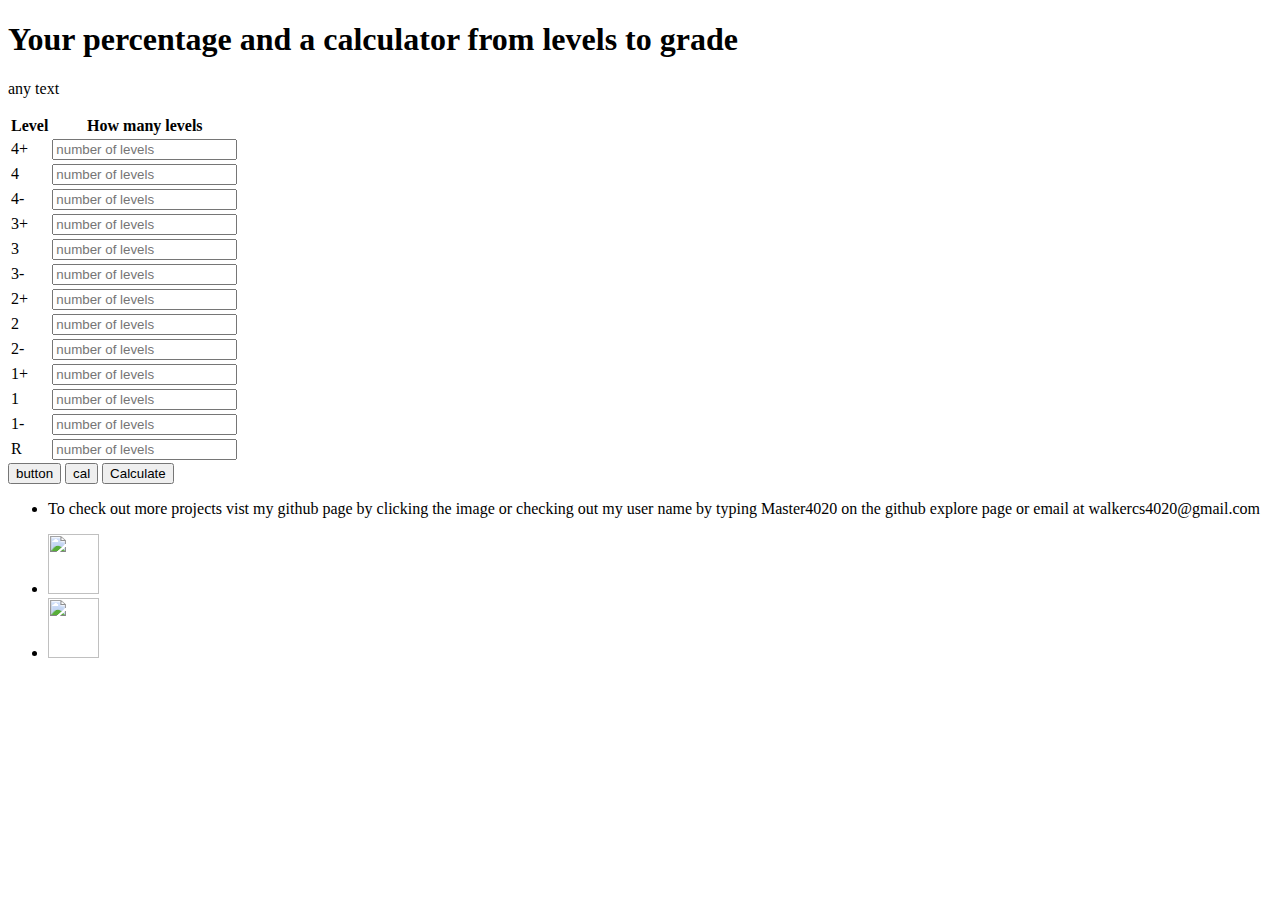
==== index.html @ 6f0e776b "moving index" ====
<!DOCTYPE html>
<html>
<head>
    <title>Grade to level</title>
    <meta lang="en">
    <script src="sections/text.js"></script>
    <script src="sections/level.js"></script>
    <script src="e.js"></script>
    <link rel="stylesheet" href="style.css">
    <script src="https://ajax.googleapis.com/ajax/libs/jquery/3.4.1/jquery.min.js"></script>
<script>
$(document).ready(function(){
  $("#button").click(function(){ //add a id if you want
    $(".show-text").toggleClass("show-table");
  });
});
</script>

</head>
<body>
<header>
    <h1>Your percentage and a calculator from levels to grade</h1>
</header>
<main> 
<div class="show-text">
        <p>any text</p>
        <table>
            <thead>
                <tr>
                    <th>Level</th>
                    <th>How many levels</th>
                </tr>
            </thead>
            <tbody>
                <tr>
                    <td>4+</td>
                    <td><input id="4p"type="number" placeholder="number of levels"></td>
                </tr>
                <tr>
                        <td>4</td>
                        <td><input id="4" type="number" placeholder="number of levels"></td>
                        </tr>
                        <tr>
                            <td>4-</td>
                            <td><input id="4m" type="number" placeholder="number of levels"></td>
                        </tr>
                        <tr>
                            <td>3+</td>
                            <td><input id="3p" type="number" placeholder="number of levels"></td>
                        </tr>
                        <tr>
                            <td>3</td>
                            <td><input id="3"type="number" placeholder="number of levels"></td>
                        </tr>
                        <tr>
                            <td>3-</td>
                            <td><input id="3m" type="number" placeholder="number of levels"></td>
                        </tr>
                        <tr>
                            <td>2+</td>
                            <td><input id="2p"type="number" placeholder="number of levels"></td>
                        </tr>
                        <tr>
                            <td>2</td>
                            <td><input id="2"type="number" placeholder="number of levels"></td>
                        </tr>
                        <tr>
                            <td>2-</td>
                            <td><input id="2m" type="number" placeholder="number of levels"></td>
                        </tr>
                        <tr>
                            <td>1+</td>
                            <td><input id="1p"type="number" placeholder="number of levels"></td>
                        </tr>
                        <tr>
                            <td>1</td>
                            <td><input id="1" type="number" placeholder="number of levels"></td>
                        </tr>
                        <tr>
                            <td>1-</td>
                            <td><input id="1m" type="number" placeholder="number of levels"></td>
                        </tr>
                        <tr>
                            <td>R</td>
                            <td><input id="R" type="number" placeholder="number of levels" ></td>
                    </tr>
            </tbody>
        </table>
    </div>
<button id="button">button</button>
<button onclick="convert()">cal</button>
<button onclick="awnser()">Calculate</button>
<p id="test"></p>
    <footer class="footer contact ti nav">
        <nav>
            <ul>
                <li>
                    <p>To check out more projects vist my github page by clicking the image or checking out my user name by typing
                        Master4020 on the github explore page or email at walkercs4020@gmail.com</p>
                </li>
                <li> 
                    <a href = "mailto:Walkercs4020@gmail.com"><img src="https://img.icons8.com/color/1600/gmail.png" width="51" height="60" sytle="border-radius= 10%"></a>
                </li> 
                <li>
                    <a href = "https://github.com/Master4020" target="blank"><img src="https://slack-files2.s3-us-west-2.amazonaws.com/avatars/2017-12-19/288981919427_f45f04edd92902a96859_512.png" width="51" height="60" sytle="border-radius= 10%"></a>
                </li>
            </ul>
        </nav>
    </footer>
</body>
</html>
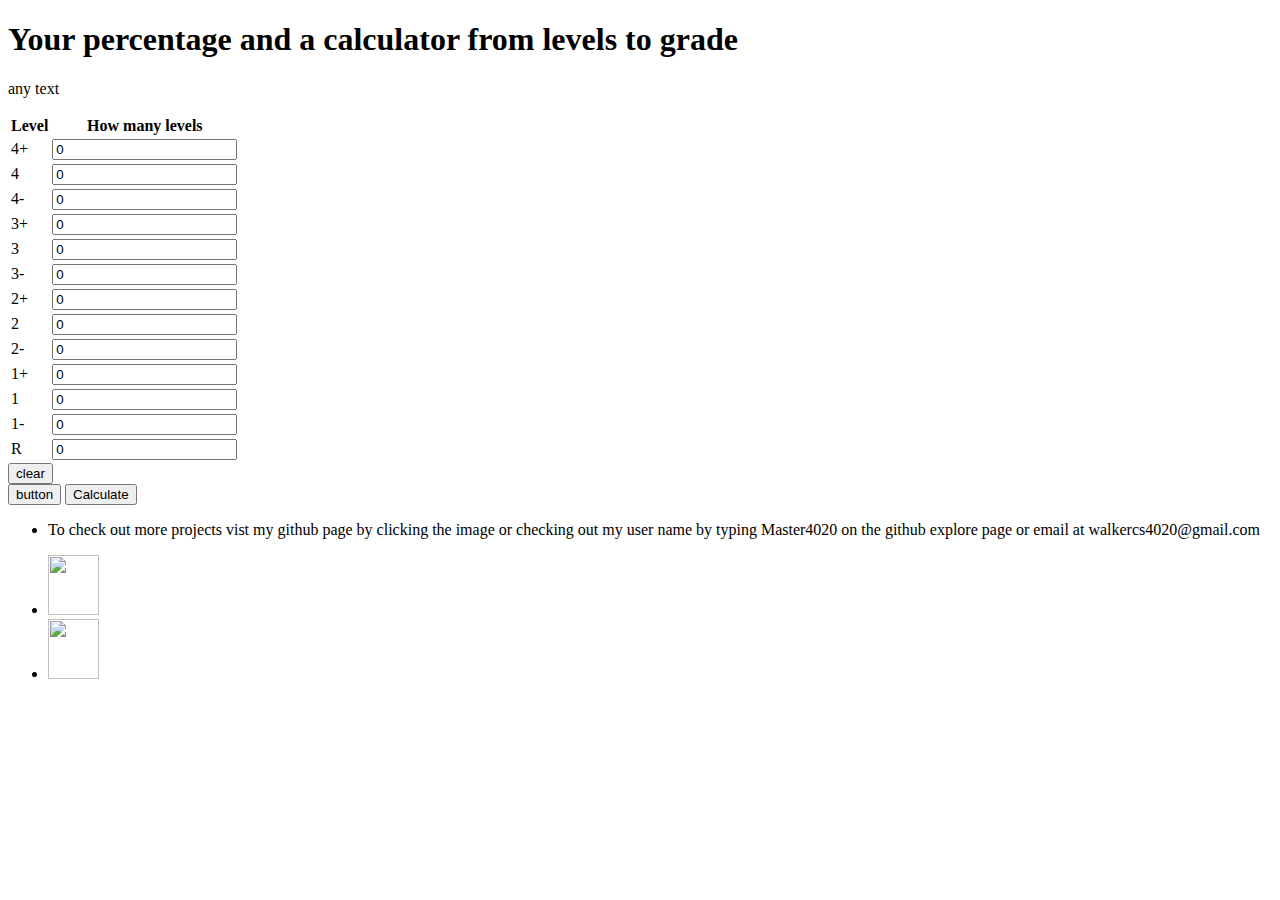
==== commit b3b54407: "making it better" ====
--- a/index.html
+++ b/index.html
@@ -3,10 +3,9 @@
 <head>
     <title>Grade to level</title>
     <meta lang="en">
-    <script src="sections/text.js"></script>
-    <script src="sections/level.js"></script>
-    <script src="e.js"></script>
-    <link rel="stylesheet" href="style.css">
+    <script src="src/sections/convert.js"></script>
+    <script src="src/sections/level.js"></script>
+    <link rel="stylesheet" href="src/style.css">
     <script src="https://ajax.googleapis.com/ajax/libs/jquery/3.4.1/jquery.min.js"></script>
 <script>
 $(document).ready(function(){
@@ -15,15 +14,15 @@
   });
 });
 </script>
-
 </head>
-<body>
-<header>
+<body >
+<header class="header">
     <h1>Your percentage and a calculator from levels to grade</h1>
 </header>
-<main> 
+<main class='main'> 
 <div class="show-text">
         <p>any text</p>
+        <form id="reset">
         <table>
             <thead>
                 <tr>
@@ -34,62 +33,65 @@
             <tbody>
                 <tr>
                     <td>4+</td>
-                    <td><input id="4p"type="number" placeholder="number of levels"></td>
+                    <td><input id="4p"type="number" placeholder="number of levels" value=0></td>
                 </tr>
                 <tr>
                         <td>4</td>
-                        <td><input id="4" type="number" placeholder="number of levels"></td>
+                        <td><input id="4" type="number" placeholder="number of levels" value=0></td>
                         </tr>
                         <tr>
                             <td>4-</td>
-                            <td><input id="4m" type="number" placeholder="number of levels"></td>
+                            <td><input class="level" type="number" placeholder="number of levels" value=0></td>
                         </tr>
                         <tr>
                             <td>3+</td>
-                            <td><input id="3p" type="number" placeholder="number of levels"></td>
+                            <td><input class="levels" type="number" placeholder="number of levels" value=0></td>
                         </tr>
                         <tr>
                             <td>3</td>
-                            <td><input id="3"type="number" placeholder="number of levels"></td>
+                            <td><input id="3"type="number" placeholder="number of levels" value=0></td>
                         </tr>
                         <tr>
                             <td>3-</td>
-                            <td><input id="3m" type="number" placeholder="number of levels"></td>
+                            <td><input id="3m" type="number" placeholder="number of levels" value=0></td>
                         </tr>
                         <tr>
                             <td>2+</td>
-                            <td><input id="2p"type="number" placeholder="number of levels"></td>
+                            <td><input id="2p"type="number" placeholder="number of levels" value=0></td>
                         </tr>
                         <tr>
                             <td>2</td>
-                            <td><input id="2"type="number" placeholder="number of levels"></td>
+                            <td><input id="2"type="number" placeholder="number of levels" value=0></td>
                         </tr>
                         <tr>
                             <td>2-</td>
-                            <td><input id="2m" type="number" placeholder="number of levels"></td>
+                            <td><input id="2m" type="number" placeholder="number of levels" value=0></td>
                         </tr>
                         <tr>
                             <td>1+</td>
-                            <td><input id="1p"type="number" placeholder="number of levels"></td>
+                            <td><input id="1p"type="number" placeholder="number of levels" value=0></td>
                         </tr>
                         <tr>
                             <td>1</td>
-                            <td><input id="1" type="number" placeholder="number of levels"></td>
+                            <td><input id="1" type="number" placeholder="number of levels" value=0></td>
                         </tr>
                         <tr>
                             <td>1-</td>
-                            <td><input id="1m" type="number" placeholder="number of levels"></td>
+                            <td><input id="1m" type="number" placeholder="number of levels" value=0></td>
                         </tr>
                         <tr>
                             <td>R</td>
-                            <td><input id="R" type="number" placeholder="number of levels" ></td>
+                            <td><input id="R" type="number" placeholder="number of levels" value=0></td>
                     </tr>
             </tbody>
         </table>
-    </div>
+        <input type="button" onclick="reset()" value="clear">
+    </form>
+   </div>
+
 <button id="button">button</button>
-<button onclick="convert()">cal</button>
 <button onclick="awnser()">Calculate</button>
+
 <p id="test"></p>
     <footer class="footer contact ti nav">
         <nav>
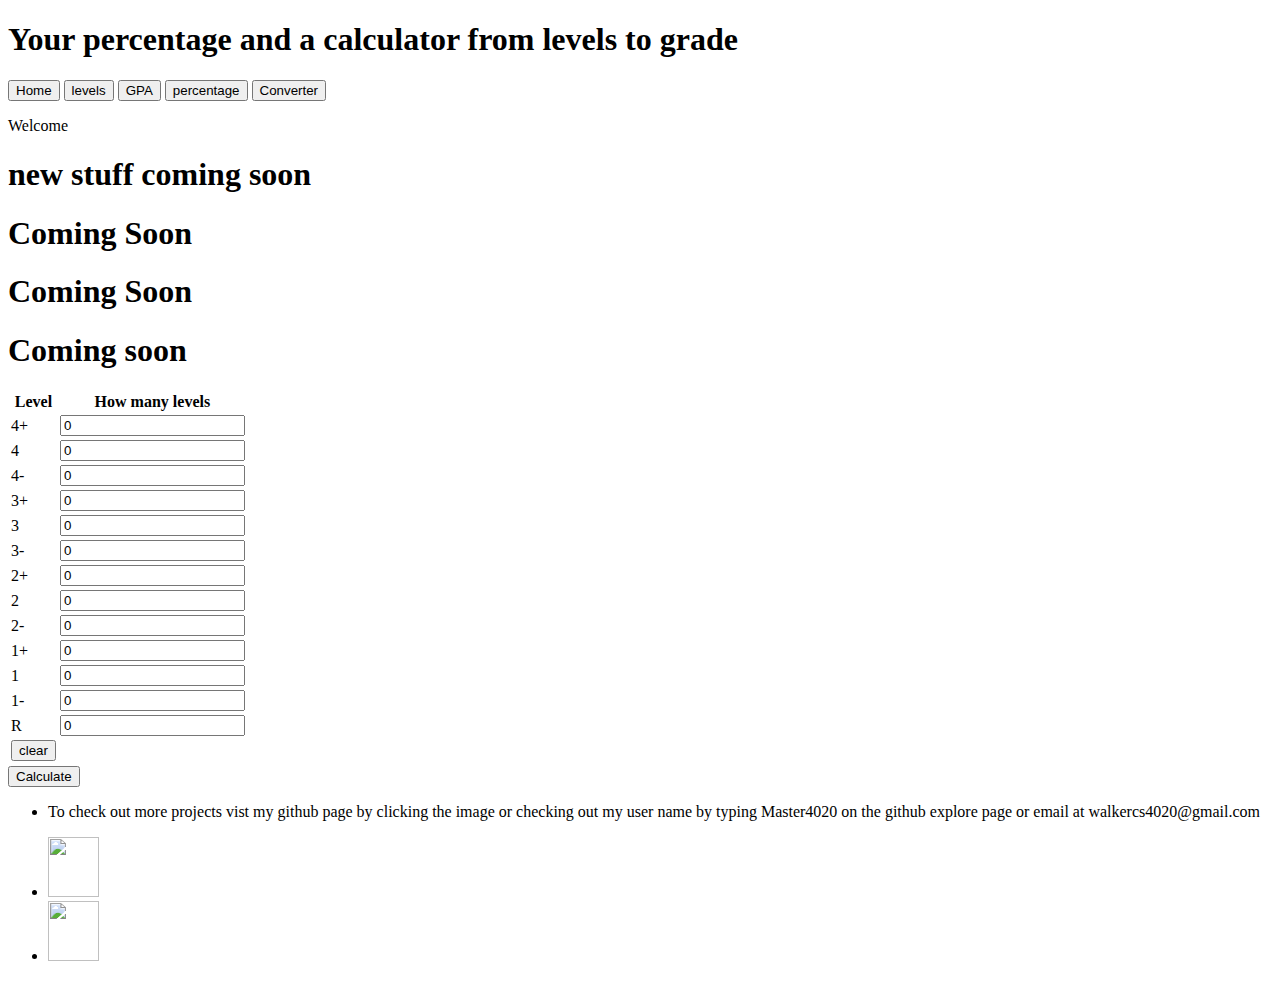
==== commit 69d5bcab: "forgot to add coming soon" ====
--- a/index.html
+++ b/index.html
@@ -8,20 +8,132 @@
     <link rel="stylesheet" href="src/style.css">
     <script src="https://ajax.googleapis.com/ajax/libs/jquery/3.4.1/jquery.min.js"></script>
 <script>
-$(document).ready(function(){
-  $("#button").click(function(){ //add a id if you want
-    $(".show-text").toggleClass("show-table");
-  });
-});
+    //create a for loop to make more better
+    //levels
+$(document).ready(function(){
+  $("#button").click(function(){ 
+    $("#levelTable").slideDown("slow");
+    $("#gpaTable").slideUp("slow");
+    $("#percentTable").slideUp("slow");
+    $("#convertertable").slideUp("slow");
+    $("#Home").slideUp("slow");
+  });
+});
+
+//converter
+$(document).ready(function(){
+  $("#button2").click(function(){ 
+    $("#convertertable").slideDown("slow");
+    $("#gpaTable").slideUp("slow");
+    $("#percentTable").slideUp("slow");
+    $("#levelTable").slideUp("slow");
+    $("#Home").slideUp("slow");
+  });
+});
+
+//Gpa
+$(document).ready(function(){
+  $("#button3").click(function(){ 
+    $("#gpaTable").slideDown("slow");
+    $("#percentTable").slideUp("slow");
+    $("#convertertable").slideUp("slow");
+    $("#levelTable").slideUp("slow");
+    $("#Home").slideUp("slow");
+  });
+});
+
+//percentages
+$(document).ready(function(){
+  $("#button4").click(function(){ 
+    $("#percentTable").slideDown("slow");
+    $("#convertertable").slideUp("slow");
+    $("#levelTable").slideUp("slow");
+    $("#gpaTable").slideUp("slow");
+    $("#Home").slideUp("slow");
+  });
+});
+
+$(document).ready(function(){
+    $("#Home").slideDown("slow");
+  $("#home").click(function(){ 
+    $("#Home").slideDown("slow");
+    $("#percentTable").slideUp("slow");
+    $("#convertertable").slideUp("slow");
+    $("#levelTable").slideUp("slow");
+    $("#gpaTable").slideUp("slow");
+  });
+});
+
 </script>
 </head>
-<body >
+<body>
 <header class="header">
     <h1>Your percentage and a calculator from levels to grade</h1>
 </header>
-<main class='main'> 
-<div class="show-text">
-        <p>any text</p>
+<div class='main'> 
+    <button id="home">Home</button>
+        <button id="button">levels</button>
+        <button id="button3">GPA</button>
+        <button id = "button4">percentage</button>
+        <button id="button2">Converter</button> 
+    <!-- converter -->
+    <div id="Home">
+        <p>Welcome</p>
+        <h1>new stuff coming soon</h1>
+    </div>
+    <div id="gpaTable">
+        <h1>Coming Soon</h1>
+    </div>
+    <div id="percentTable"> 
+        <h1>Coming Soon</h1>
+    </div>
+    <div id="convertertable"> 
+    <!--<table> 
+        <form>
+        <thead>
+            <tr>
+                <th>what you have</th>
+                <th>input</th>                
+                <th>choice of conversion</th>
+            </tr>
+        </thead>
+        <tbody>
+            <tr>
+                <td> 
+                    <div class="dropdown" style="float:left;">
+                        <button class="dropbtn">What it is</button>
+                        <div class="dropdown-content" style="left:0;">
+                            <p id="con" onclick="finder()">Level</p>
+                            <p id="con" onclick="finder()">Gpa</p>
+                            <p id="con" onclick="finder()">Percent</p>
+                        </div>
+                    </div>
+                    <p id="whatType"></p>
+                </td>
+                <td><input class=""></td>
+                <td> 
+                    <div class="dropdown" style="float:left;">
+                        <button class="dropbtn">What to Converter to</button>
+                        <div class="dropdown-content" style="left:0;">
+                            <p id="con" onclick="finder()">Level</p>
+                            <p id="con" onclick="finder()">Gpa</p>
+                            <p id="con" onclick="finder()">Percent</p>
+                        </div>
+                        <p id="whatReturn"></p>
+                    </div>
+                </td>
+            </tr>
+            <tr>
+                <td><input type='reset' value="clear"></td>
+            </tr>
+        </tbody>
+    </form>
+    </table>
+-->
+        <h1>Coming soon</h1>
+     </div> 
+    <!-- levels table --> 
+<div id="levelTable">
         <form id="reset">
         <table>
             <thead>
@@ -33,15 +145,15 @@
             <tbody>
                 <tr>
                     <td>4+</td>
-                    <td><input id="4p"type="number" placeholder="number of levels" value=0></td>
+                    <td><input class="levels" type="number" placeholder="number of levels" value=0></td>
                 </tr>
                 <tr>
                         <td>4</td>
-                        <td><input id="4" type="number" placeholder="number of levels" value=0></td>
+                        <td><input class="levels" type="number" placeholder="number of levels" value=0></td>
                         </tr>
                         <tr>
                             <td>4-</td>
-                            <td><input class="level" type="number" placeholder="number of levels" value=0></td>
+                            <td><input class="levels" type="number" placeholder="number of levels" value=0></td>
                         </tr>
                         <tr>
                             <td>3+</td>
@@ -49,50 +161,51 @@
                         </tr>
                         <tr>
                             <td>3</td>
-                            <td><input id="3"type="number" placeholder="number of levels" value=0></td>
+                            <td><input class="levels" type="number" placeholder="number of levels" value=0></td>
                         </tr>
                         <tr>
                             <td>3-</td>
-                            <td><input id="3m" type="number" placeholder="number of levels" value=0></td>
+                            <td><input class="levels" type="number" placeholder="number of levels" value=0></td>
                         </tr>
                         <tr>
                             <td>2+</td>
-                            <td><input id="2p"type="number" placeholder="number of levels" value=0></td>
+                            <td><input class="levels" type="number" placeholder="number of levels" value=0></td>
                         </tr>
                         <tr>
                             <td>2</td>
-                            <td><input id="2"type="number" placeholder="number of levels" value=0></td>
+                            <td><input class="levels" type="number" placeholder="number of levels" value=0></td>
                         </tr>
                         <tr>
                             <td>2-</td>
-                            <td><input id="2m" type="number" placeholder="number of levels" value=0></td>
+                            <td><input class="levels" type="number" placeholder="number of levels" value=0></td>
                         </tr>
                         <tr>
                             <td>1+</td>
-                            <td><input id="1p"type="number" placeholder="number of levels" value=0></td>
+                            <td><input class="levels" type="number" placeholder="number of levels" value=0></td>
                         </tr>
                         <tr>
                             <td>1</td>
-                            <td><input id="1" type="number" placeholder="number of levels" value=0></td>
+                            <td><input class="levels" type="number" placeholder="number of levels" value=0></td>
                         </tr>
                         <tr>
                             <td>1-</td>
-                            <td><input id="1m" type="number" placeholder="number of levels" value=0></td>
+                            <td><input class="levels" type="number" placeholder="number of levels" value=0></td>
                         </tr>
                         <tr>
                             <td>R</td>
-                            <td><input id="R" type="number" placeholder="number of levels" value=0></td>
-                    </tr>
-            </tbody>
-        </table>
-        <input type="button" onclick="reset()" value="clear">
-    </form>
-   </div>
-
-<button id="button">button</button>
-<button onclick="awnser()">Calculate</button>
-
-<p id="test"></p>
+                            <td><input class="levels" type="number" placeholder="number of levels" value=0></td>
+                        </tr>
+                        <tr>
+                            <td><input class="levels" type="button" onclick="reset()" value="clear"></td>
+                        </tr>
+                        <tr>
+                        </tr>
+                </tbody>
+            </table>
+        </form>
+        <button onclick="awnser()">Calculate</button>
+        <p id="test"></p>
+    </div>
     <footer class="footer contact ti nav">
         <nav>
             <ul>
@@ -109,6 +222,7 @@
             </ul>
         </nav>
     </footer>
+</div>
 </body>
 </html>
 
